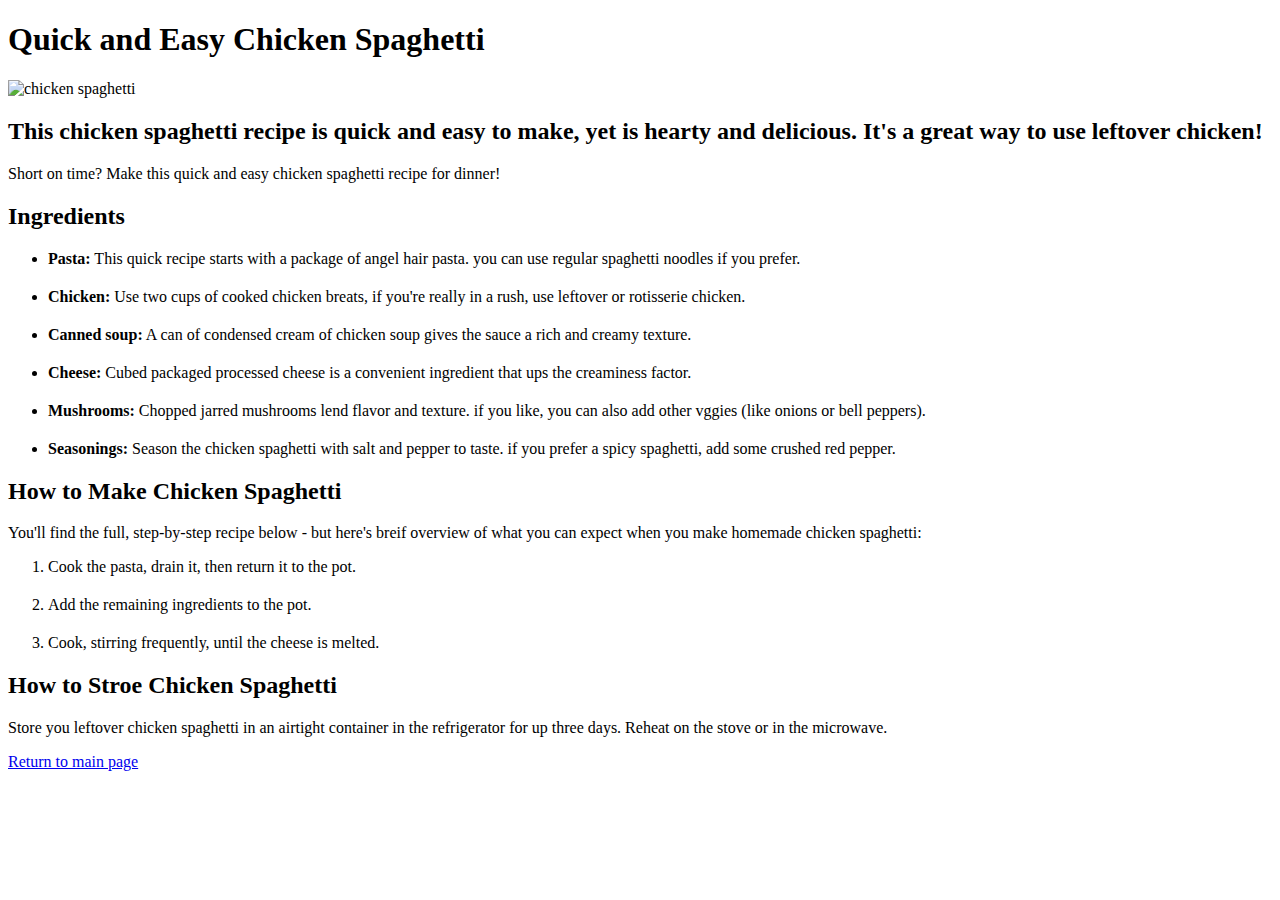
==== recipes/chicken-spaghetti.html @ d4b025e3 "Add index-style.css and recipes-style.css" ====
<!DOCTYPE html>
<html lang="en">
  <head>
    <meta charset="utf-8">
    <title>Quick and Easy Chicken Spaghetti</title>
    <style>
      li {
        margin-bottom: 20px;
      }
    </style>
    <link rel="stylesheet" href="../styles/style.css">
  </head>
  <body>
    <h1>Quick and Easy Chicken Spaghetti</h1>
    <img src="../images/chicken-spaghetti.jpg" alt="chicken spaghetti" widht="300" height="300">
    <h2>This chicken spaghetti recipe is quick and easy to make, yet is hearty and delicious. It's a great way to use leftover chicken!</h2>
    <p>
      Short on time? Make this quick and easy chicken spaghetti recipe for dinner! 
    </p>

    <h2>Ingredients</h2>
    
    <ul>
      <li>
        <strong>Pasta:</strong> This quick recipe starts with a package of angel hair pasta.
        you can use regular spaghetti noodles if you prefer.
      </li>

      <li>
        <strong>Chicken:</strong> Use two cups of cooked chicken breats, if you're really in a rush,
        use leftover or rotisserie chicken.
      </li>

      <li>
        <strong>Canned soup:</strong> A can of condensed cream of chicken soup gives the sauce a rich
        and creamy texture.
      </li>

      <li>
        <strong>Cheese:</strong> Cubed packaged processed cheese is a convenient ingredient that
        ups the creaminess factor.
      </li>

      <li>
        <strong>Mushrooms:</strong> Chopped jarred mushrooms lend flavor and texture. if you like,
        you can also add other vggies (like onions or bell peppers).
      </li>

      <li>
        <strong>Seasonings:</strong> Season the chicken spaghetti with salt and pepper to taste. if 
        you prefer a spicy spaghetti, add some crushed red pepper.
      </li>
    </ul>
  
    <h2>How to Make Chicken Spaghetti</h2>

    <p>
      You'll find the full, step-by-step recipe below - but here's breif overview of what
      you can expect when you make homemade chicken spaghetti:
    </p>

    <ol>
      <li>Cook the pasta, drain it, then return it to the pot.</li>
      <li>Add the remaining ingredients to the pot.</li>
      <li>Cook, stirring frequently, until the cheese is melted.</li>
    </ol>
    
    <h2>How to Stroe Chicken Spaghetti</h2>
    <p>
      Store you leftover chicken spaghetti in an airtight container in the refrigerator
      for up three days. Reheat on the stove or in the microwave.    
    </p>

    <p><a href="../index.html">Return to main page</a></p>
  </body>
</html>
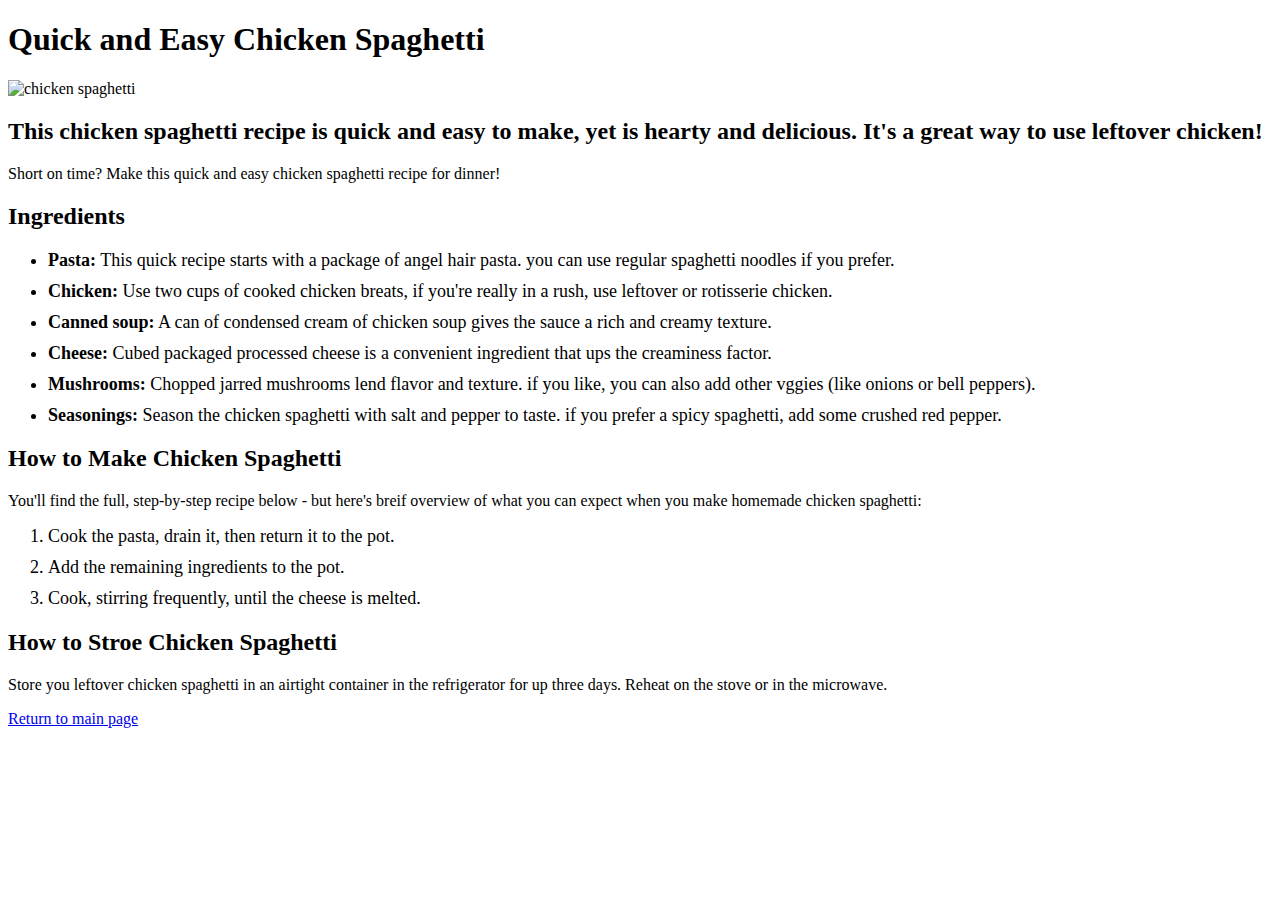
==== commit b37c3615: "Change internal style to exteral style for all pages" ====
--- a/recipes/chicken-spaghetti.html
+++ b/recipes/chicken-spaghetti.html
@@ -3,12 +3,8 @@
   <head>
     <meta charset="utf-8">
     <title>Quick and Easy Chicken Spaghetti</title>
-    <style>
-      li {
-        margin-bottom: 20px;
-      }
-    </style>
-    <link rel="stylesheet" href="../styles/style.css">
+      
+    <link rel="stylesheet" href="../styles/recipes-style.css">
   </head>
   <body>
     <h1>Quick and Easy Chicken Spaghetti</h1>
--- a/styles/recipes-style.css
+++ b/styles/recipes-style.css
@@ -0,0 +1,11 @@
+li, dt {
+        margin-bottom: 10px;
+        font-size: 18px;
+    }
+
+
+dd {
+  margin-left: 0px;
+  margin-bottom: 20px;
+}
+
